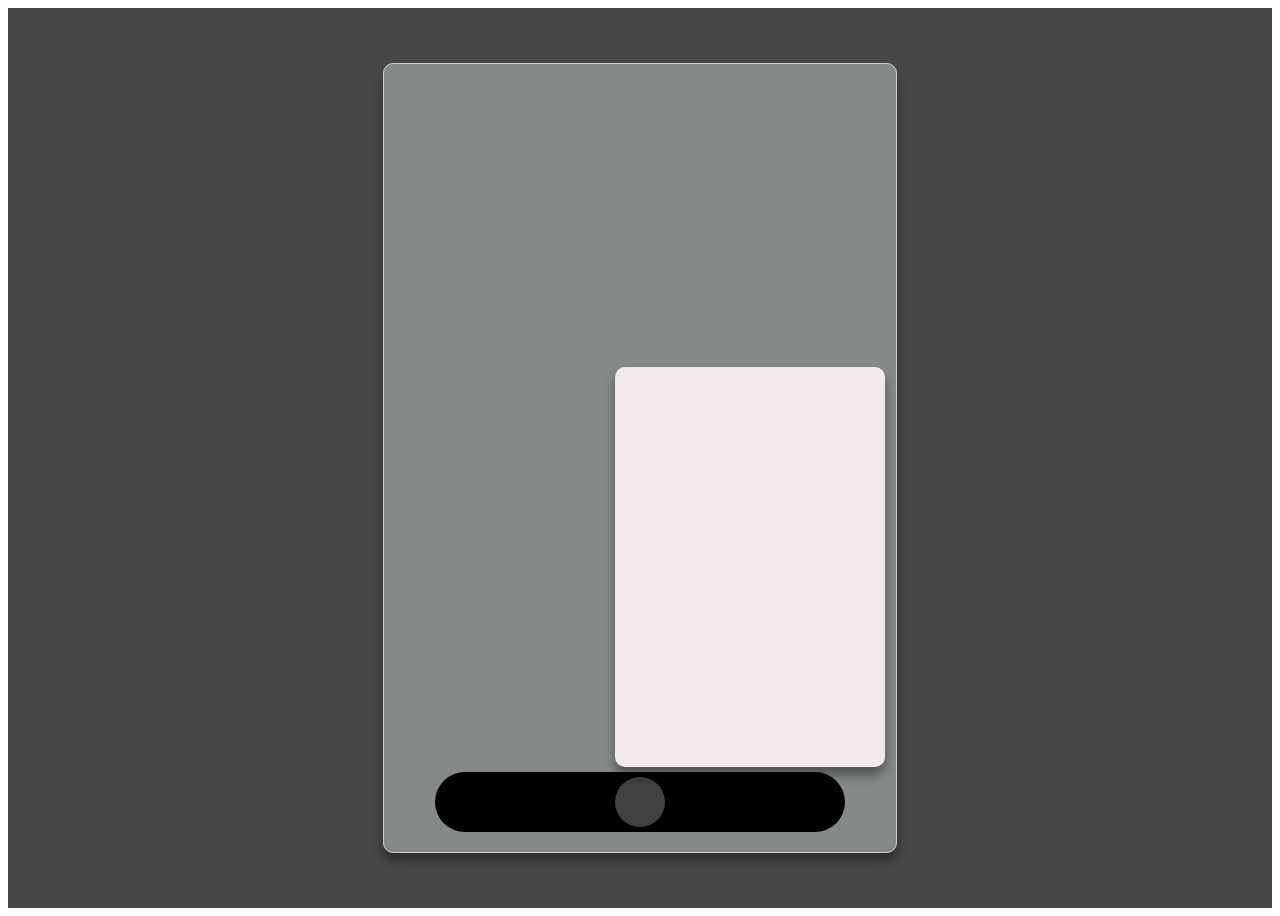
==== hz/index.html @ 9bf45014 "babaha" ====
<!DOCTYPE html>
<html lang="en">
<head>
    <meta charset="UTF-8">
    <meta name="viewport" content="width=device-width, initial-scale=1.0">
    <title>Document</title>
    <link rel="stylesheet" href="style.css">
</head>
<body>
    <div class="container">
        <div class="tablet">
            <div class="panel">
                <div class="menu">
                    <div class="popup">
</body>
<script src="script.js"></script>
</html>
---- hz/style.css ----
body{
    marging: 0;
    padding: 0;
    font-family: Arial, Helvetica, sans-serif;
}
.container {
    width: 100%;
    height: 100vh;
    display: flex;
    justify-content: center;
    align-items: center;
    background-color: rgb(74, 71, 71);
}
.tablet{
    width: 512px;
    height: 768px;
    background-color: rgb(134, 137, 137);
    border: 1px solid #ccc;
    border-radius: 10px;
    box-shadow: 0 8px 12px rgba(0, 0, 0, 0.4);
    display: flex;
    justify-content: center;
    align-items: end;
    padding-bottom: 20px;
}
.panel{
    width: 80%;
    height: 60px;
    background-color: #000000;
    border-radius: 30px;
    display: flex;
    justify-content: center;
    align-items: center;
}
.menu{
    width: 50px;
    height: 50px;
    background-color: rgb(68, 65, 65);
    border-radius: 50%;
    position: relative;
}
.popup{
    bottom: 60px;
    left: 0px;  
    position: absolute;
    width: 270px;
    height: 400px;
    background-color: #f2eaea;
    border-radius: 10px;
    box-shadow: 0 8px 12px rgba(0, 0, 0, 0.4);
}
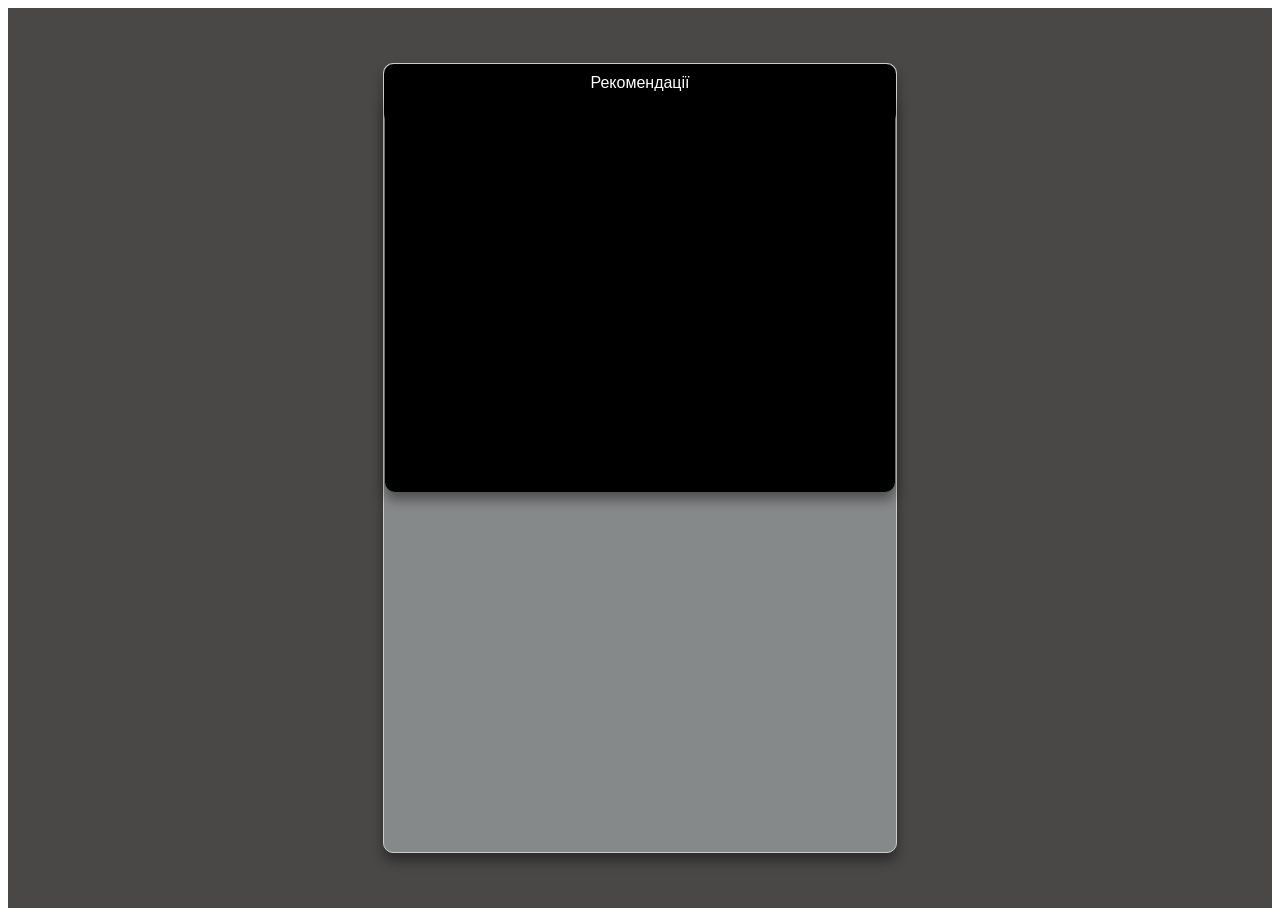
==== commit 42a06760: "nnnnn" ====
--- a/hz/index.html
+++ b/hz/index.html
@@ -10,8 +10,10 @@
     <div class="container">
         <div class="tablet">
             <div class="panel">
-                <div class="menu">
-                    <div class="popup">
+                <div class="menu" id="menu">
+                    Рекомендації
+                    <div class="popup" id="popup">
+                        
 </body>
 <script src="script.js"></script>
 </html>
--- a/hz/style.css
+++ b/hz/style.css
@@ -8,11 +8,11 @@
     height: 100vh;
     display: flex;
     justify-content: center;
-    align-items: center;
+    align-items: center;    
     background-color: rgb(74, 71, 71);
 }
 .tablet{
-    width: 512px;
+    width: 512px;   
     height: 768px;
     background-color: rgb(134, 137, 137);
     border: 1px solid #ccc;
@@ -20,32 +20,57 @@
     box-shadow: 0 8px 12px rgba(0, 0, 0, 0.4);
     display: flex;
     justify-content: center;
-    align-items: end;
+    align-items: top;
     padding-bottom: 20px;
 }
 .panel{
-    width: 80%;
+    width: 100%;
     height: 60px;
     background-color: #000000;
-    border-radius: 30px;
+    border-radius: 10px;
     display: flex;
     justify-content: center;
     align-items: center;
 }
 .menu{
-    width: 50px;
-    height: 50px;
-    background-color: rgb(68, 65, 65);
-    border-radius: 50%;
-    position: relative;
+    width: 250px; 
+    height: 40px; 
+    border-radius: 40px; 
+    cursor: pointer;
+    color: white; 
+    text-align: center; 
+}
+.menu:hover{
+    background-color: #5c5c5c;
+}
+.menulight{
+    background-color: #5c5c5c;
+}
+.menulight:hover{
+    background-color: #7a7a7a;
 }
 .popup{
-    bottom: 60px;
+    bottom: 0px;
     left: 0px;  
-    position: absolute;
-    width: 270px;
+    width: 510px;
     height: 400px;
-    background-color: #f2eaea;
+    background-color: #000000;
     border-radius: 10px;
-    box-shadow: 0 8px 12px rgba(0, 0, 0, 0.4);
+    box-shadow: 0 8px 12px rgba(0, 0, 0, 0.4);  
+    transition: all 0.1s ease-in-out;
+    transform:translateX(-130px);
+}
+.popupclosed{
+    transition: all 0.1s ease-in-out;
+    bottom:0px;
+    left: 0px;  
+    width: 510px; 
+    height: 40px;
+    background-color: #000000;
+    border-radius: 10px;
+    box-shadow: 0 8px 12px rgba(0, 0, 0, 0.4)
+}
+.hide{
+    display: none;
+
 }
